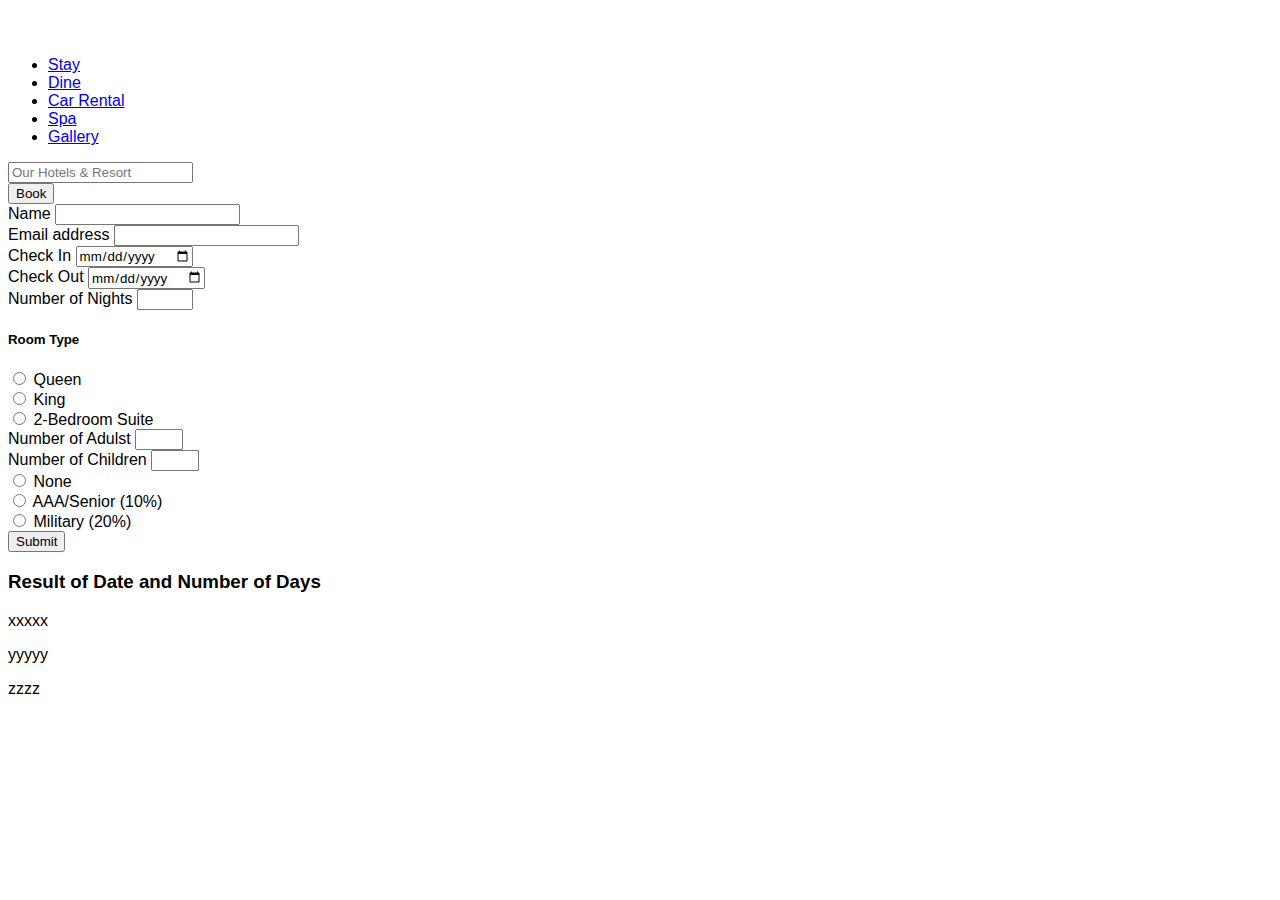
==== book.html @ 2478f243 "add calculation for number of days" ====
<!DOCTYPE html>
<html lang="en">
  <head>
    <title>Title</title>
    <!-- Required meta tags -->
    <meta charset="utf-8" />
    <meta name="viewport" content="width=device-width, initial-scale=1, shrink-to-fit=no" />

    <!-- Bootstrap CSS v5.2.1 -->
    <link
      href="https://cdn.jsdelivr.net/npm/bootstrap@5.3.2/dist/css/bootstrap.min.css"
      rel="stylesheet"
      integrity="sha384-T3c6CoIi6uLrA9TneNEoa7RxnatzjcDSCmG1MXxSR1GAsXEV/Dwwykc2MPK8M2HN"
      crossorigin="anonymous"
    />
    <link rel="stylesheet" href="./css/styles.css" />
  </head>

  <body>
    <header class="p-3 text-bg-dark">
      <div class="container-fluid">
        <div class="d-flex flex-wrap align-items-center justify-content-center justify-content-lg-start">
          <a href="/" class="d-flex align-items-center mb-2 mb-lg-0 text-white text-decoration-none">
            <img src="./images/resort-logo-1.svg" alt="" width="50" />
          </a>
          <ul class="nav col-12 col-lg-auto me-lg-auto mb-2 justify-content-center mb-md-0">
            <li><a href="#" class="nav-link px-2 text-white">Stay</a></li>
            <li><a href="#" class="nav-link px-2 text-white">Dine</a></li>
            <li><a href="#" class="nav-link px-2 text-white">Car Rental</a></li>
            <li><a href="#" class="nav-link px-2 text-white">Spa</a></li>
            <li><a href="#" class="nav-link px-2 text-white">Gallery</a></li>
          </ul>

          <form class="col-12 col-lg-auto mb-3 mb-lg-0 me-lg-3" role="search">
            <input
              type="search"
              class="form-control form-control-dark text-bg-dark"
              placeholder="Our Hotels & Resort"
              aria-label="Search"
            />
          </form>

          <div class="text-end">
            <button type="button" class="btn btn-danger">Book</button>
          </div>
        </div>
      </div>
    </header>
    <div class="container">
      <main>
        <div class="row">
          <div class="col">
            <div class="container mt-5">
              <form style="width: 50%">
                <div class="mb-3">
                  <label for="nameInput" class="form-label">Name</label>
                  <input type="text" class="form-control" id="nameInput" />
                </div>
                <div class="mb-3">
                  <label for="emailInput" class="form-label">Email address</label>
                  <input type="email" class="form-control" id="emailInput" aria-describedby="emailHelp" />
                </div>
                <div class="mb-3">
                  <label for="checkInDate" class="form-label"> Check In</label>
                  <input type="date" class="form-control" id="checkInDate" />
                </div>
                <div class="mb-3">
                  <label for="checkOutDate" class="form-label"> Check Out</label>
                  <input type="date" class="form-control" id="checkOutDate" />
                </div>
                <div class="mb-3">
                  <label for="numberOfNights" class="form-label"> Number of Nights</label>
                  <input type="number" class="form-control" id="numberOfNights" min="1" max="28" />
                </div>
                <div class="mb-3">
                  <h5>Room Type</h5>
                </div>
                <div class="mb-3">
                  <div class="form-check">
                    <input class="form-check-input" type="radio" name="flexRadioDefault" id="queenRadio" />
                    <label class="form-check-label" for="queenRadio"> Queen</label>
                  </div>
                  <div class="form-check">
                    <input class="form-check-input" type="radio" name="flexRadioDefault" id="kingRadio" />
                    <label class="form-check-label" for="kingRadio"> King</label>
                  </div>
                  <div class="form-check">
                    <input class="form-check-input" type="radio" name="flexRadioDefault" id="suiteRadio" />
                    <label class="form-check-label" for="suiteRadio"> 2-Bedroom Suite</label>
                  </div>
                </div>
                <div class="mb-3">
                  <label for="numberOfAdults" class="form-label"> Number of Adulst</label>
                  <input type="number" class="form-control" id="numberOfAdults" min="1" max="4" />
                </div>
                <div class="mb-3">
                  <label for="numberOfChildren" class="form-label"> Number of Children</label>
                  <input type="number" class="form-control" id="numberOfChildren" min="0" max="4" />
                </div>
                <div class="mb-3">
                  <div class="form-check">
                    <input class="form-check-input" type="radio" name="discountRadioDefault" id="noneDiscountRadio" />
                    <label class="form-check-label" for="noneDiscountRadio">None</label>
                  </div>
                  <div class="form-check">
                    <input class="form-check-input" type="radio" name="discountRadioDefault" id="seniorDiscountRadio" />
                    <label class="form-check-label" for="seniorDiscountRadio"> AAA/Senior (10%)</label>
                  </div>
                  <div class="form-check">
                    <input class="form-check-input" type="radio" name="discountRadioDefault" id="militaryDiscountRadio" />
                    <label class="form-check-label" for="militaryDiscountRadio"> Military (20%)</label>
                  </div>
                </div>
    
                <button id="bookSubmitBtn" type="button" class="btn btn-primary">Submit</button>
              </form>
            </div>
          </div>
          <div class="col">
            <h3>Result of Date and Number of Days</h3>
            <p id="checkInDateResult">xxxxx</p>
            <p id="checkOutDateResult">yyyyy</p>
            <p id="numberOfNigtsResult">zzzz</p>
          </div>
        </div>
        
      </main>
    </div>
    <footer>
      <!-- place footer here -->
    </footer>
    <script src="./scripts/book.js"></script>
    <!-- Bootstrap JavaScript Libraries -->
    <script
      src="https://cdn.jsdelivr.net/npm/@popperjs/core@2.11.8/dist/umd/popper.min.js"
      integrity="sha384-I7E8VVD/ismYTF4hNIPjVp/Zjvgyol6VFvRkX/vR+Vc4jQkC+hVqc2pM8ODewa9r"
      crossorigin="anonymous"
    ></script>

    <script
      src="https://cdn.jsdelivr.net/npm/bootstrap@5.3.2/dist/js/bootstrap.min.js"
      integrity="sha384-BBtl+eGJRgqQAUMxJ7pMwbEyER4l1g+O15P+16Ep7Q9Q+zqX6gSbd85u4mG4QzX+"
      crossorigin="anonymous"
    ></script>
  </body>
</html>
---- css/styles.css ----
* {
    font-family: sans-serif;
}

.text-color-w {
    color: white;

}

.room-list li{
    list-style: none;
}

.font-p {
    width: 50%;
    font-size: 2rem;
    font-weight: lighter;
}
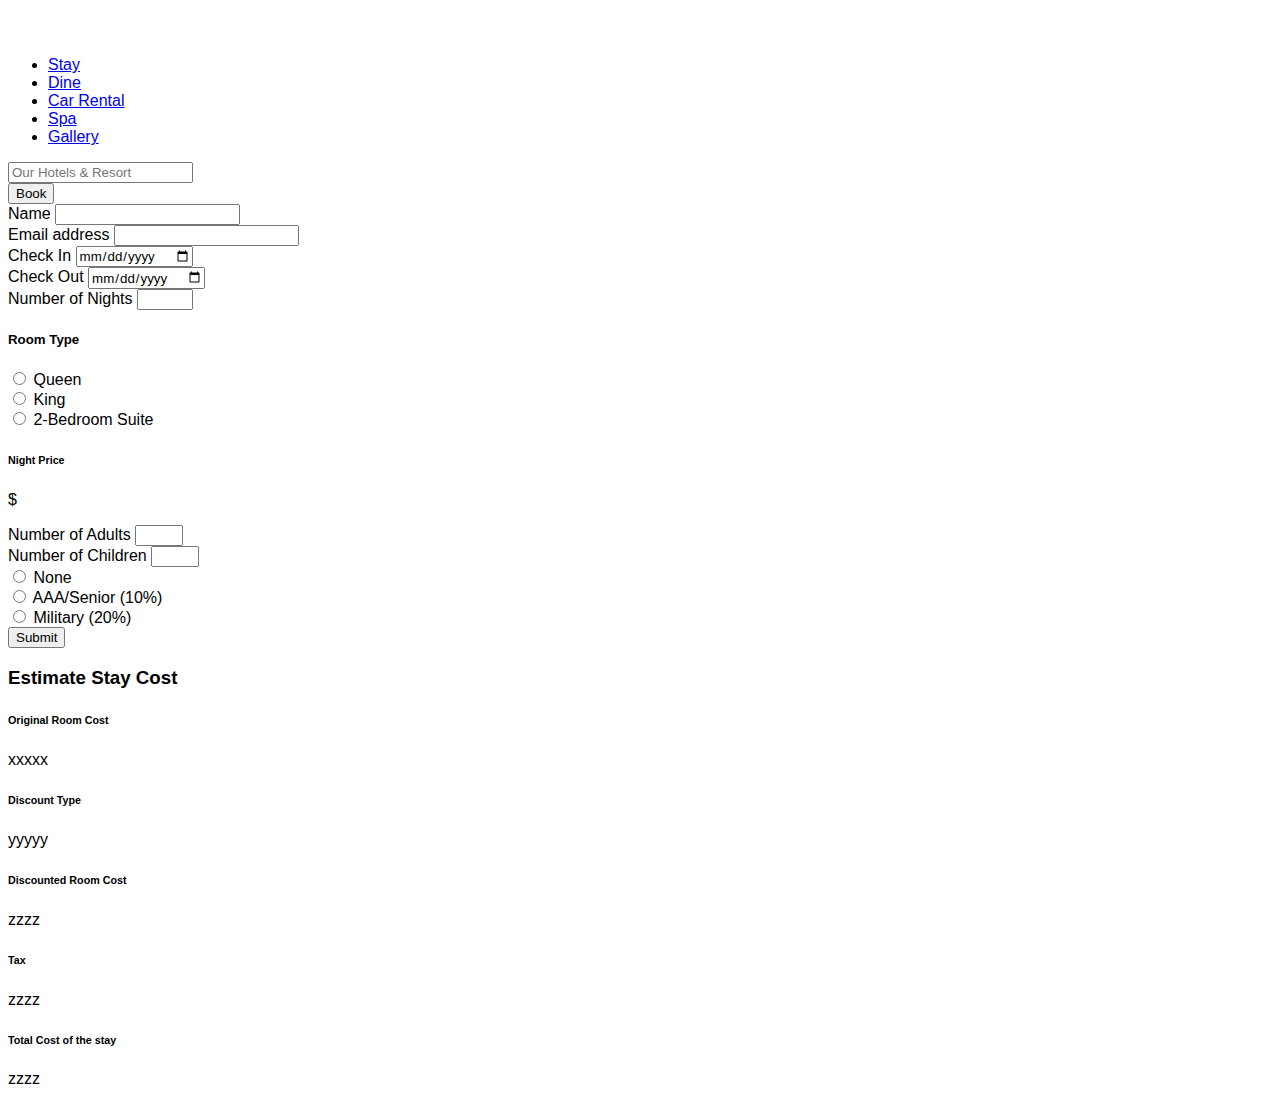
==== commit 3b459580: "add calculation for total cost of the stay" ====
--- a/book.html
+++ b/book.html
@@ -50,7 +50,6 @@
       <main>
         <div class="row">
           <div class="col">
-            <div class="container mt-5">
               <form style="width: 50%">
                 <div class="mb-3">
                   <label for="nameInput" class="form-label">Name</label>
@@ -90,7 +89,12 @@
                   </div>
                 </div>
                 <div class="mb-3">
-                  <label for="numberOfAdults" class="form-label"> Number of Adulst</label>
+                  <h6>Night Price</h6>
+                  <p>$<span id="priceOfOneNight"></span></p>
+                </div>
+                
+                <div class="mb-3">
+                  <label for="numberOfAdults" class="form-label"> Number of Adults</label>
                   <input type="number" class="form-control" id="numberOfAdults" min="1" max="4" />
                 </div>
                 <div class="mb-3">
@@ -114,13 +118,20 @@
     
                 <button id="bookSubmitBtn" type="button" class="btn btn-primary">Submit</button>
               </form>
-            </div>
+            
           </div>
           <div class="col">
-            <h3>Result of Date and Number of Days</h3>
-            <p id="checkInDateResult">xxxxx</p>
-            <p id="checkOutDateResult">yyyyy</p>
-            <p id="numberOfNigtsResult">zzzz</p>
+            <h3>Estimate Stay Cost</h3>
+            <h6>Original Room Cost</h6>
+            <p id="originalRoomCostInput">xxxxx</p>
+            <h6>Discount Type</h6>
+            <p id="discountTypeInput">yyyyy</p>
+            <h6>Discounted Room Cost</h6>
+            <p id="discountedRoomCostInput">zzzz</p>
+            <h6>Tax</h6>
+            <p id="taxAmountInput">zzzz</p>
+            <h6>Total Cost of the stay</h6>
+            <p id="totalCostOfStay">zzzz</p>
           </div>
         </div>
         
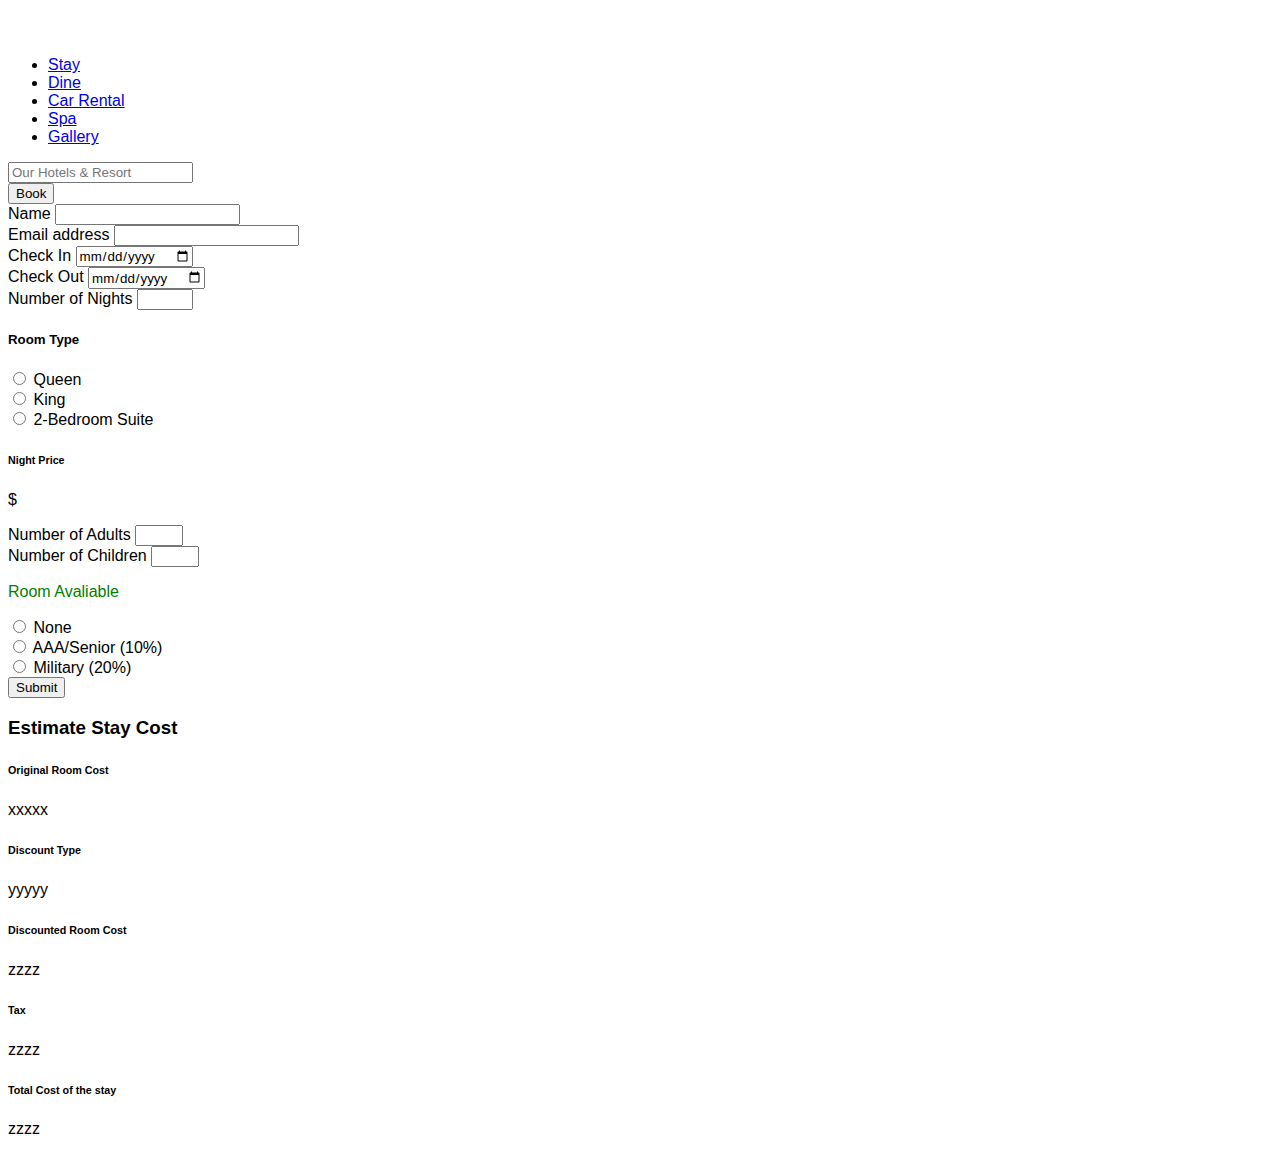
==== commit 0d5371b1: "add error message if room occupancy exceeded" ====
--- a/book.html
+++ b/book.html
@@ -102,6 +102,9 @@
                   <input type="number" class="form-control" id="numberOfChildren" min="0" max="4" />
                 </div>
                 <div class="mb-3">
+                  <p id="messageParagraph">Room Avaliable</p>
+                </div>
+                <div class="mb-3">
                   <div class="form-check">
                     <input class="form-check-input" type="radio" name="discountRadioDefault" id="noneDiscountRadio" />
                     <label class="form-check-label" for="noneDiscountRadio">None</label>
--- a/css/styles.css
+++ b/css/styles.css
@@ -15,4 +15,9 @@
     width: 50%;
     font-size: 2rem;
     font-weight: lighter;
+}
+
+#messageParagraph {
+    color: green;
+    font-weight: 400;
 }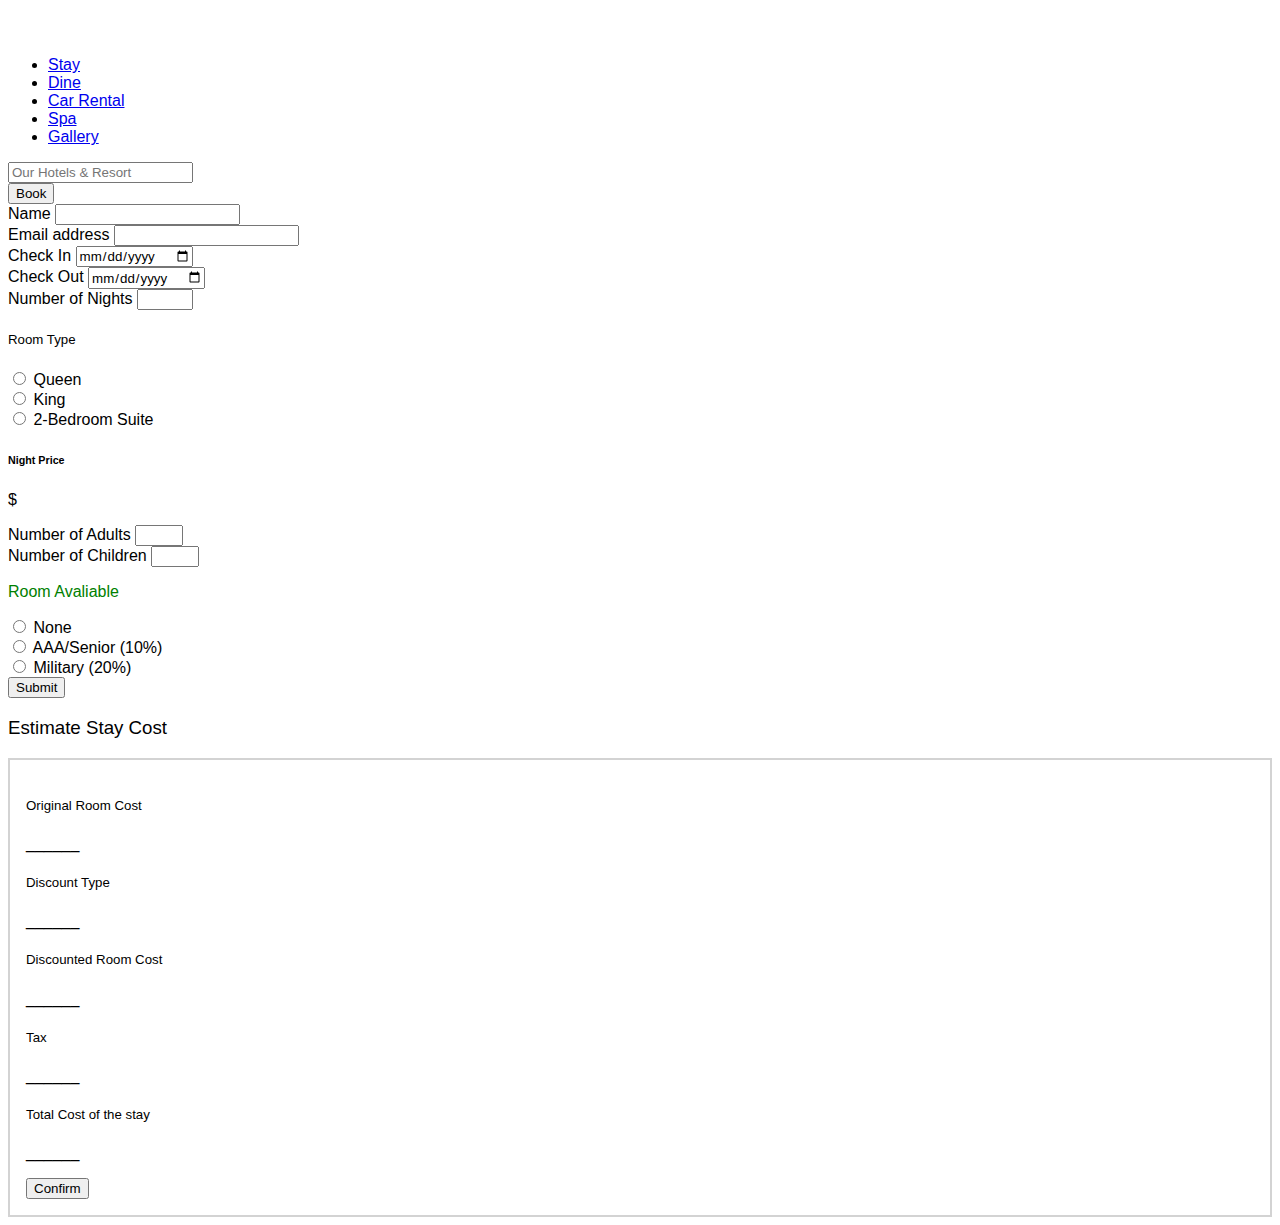
==== commit deb0dfa3: "update the book page design" ====
--- a/book.html
+++ b/book.html
@@ -48,94 +48,114 @@
     </header>
     <div class="container">
       <main>
-        <div class="row">
-          <div class="col">
-              <form style="width: 50%">
-                <div class="mb-3">
-                  <label for="nameInput" class="form-label">Name</label>
-                  <input type="text" class="form-control" id="nameInput" />
+        <div class="container mt-5">
+            <div class="row">
+                <div class="col mx-3 mt-5">
+                    <form class="part1">
+                        <div class="mb-3">
+                            <label for="nameInput" class="form-label">Name</label>
+                            <input type="text" class="form-control" id="nameInput" />
+                          </div>
+                          <div class="mb-3">
+                            <label for="emailInput" class="form-label">Email address</label>
+                            <input type="email" class="form-control" id="emailInput" aria-describedby="emailHelp" />
+                          </div>
+                          <div class="mb-3">
+                            <label for="checkInDate" class="form-label"> Check In</label>
+                            <input type="date" class="form-control" id="checkInDate" />
+                          </div>
+                          <div class="mb-3">
+                            <label for="checkOutDate" class="form-label"> Check Out</label>
+                            <input type="date" class="form-control" id="checkOutDate" />
+                          </div>
+                          <div class="mb-3">
+                            <label for="numberOfNights" class="form-label"> Number of Nights</label>
+                            <input type="number" class="form-control" id="numberOfNights" min="1" max="28" />
+                          </div>
+                    </form>
                 </div>
-                <div class="mb-3">
-                  <label for="emailInput" class="form-label">Email address</label>
-                  <input type="email" class="form-control" id="emailInput" aria-describedby="emailHelp" />
+                <div class="col mx-2">
+                    <form>
+                        <div class="mb-3">
+                            <h5>Room Type</h5>
+                          </div>
+                          <div class="mb-3">
+                            <div class="form-check">
+                              <input class="form-check-input" type="radio" name="flexRadioDefault" id="queenRadio" />
+                              <label class="form-check-label" for="queenRadio"> Queen</label>
+                            </div>
+                            <div class="form-check">
+                              <input class="form-check-input" type="radio" name="flexRadioDefault" id="kingRadio" />
+                              <label class="form-check-label" for="kingRadio"> King</label>
+                            </div>
+                            <div class="form-check">
+                              <input class="form-check-input" type="radio" name="flexRadioDefault" id="suiteRadio" />
+                              <label class="form-check-label" for="suiteRadio"> 2-Bedroom Suite</label>
+                            </div>
+                          </div>
+                          <div class="mb-3">
+                            <h6>Night Price</h6>
+                            <p>$<span id="priceOfOneNight"></span></p>
+                          </div>
+                          
+                          <div class="mb-3">
+                            <label for="numberOfAdults" class="form-label"> Number of Adults</label>
+                            <input type="number" class="form-control" id="numberOfAdults" min="1" max="4" />
+                          </div>
+                          <div class="mb-3">
+                            <label for="numberOfChildren" class="form-label"> Number of Children</label>
+                            <input type="number" class="form-control" id="numberOfChildren" min="0" max="4" />
+                          </div>
+                          <div class="mb-3">
+                            <p id="messageParagraph">Room Avaliable</p>
+                          </div>
+                          <div class="mb-3">
+                            <div class="form-check">
+                              <input class="form-check-input" type="radio" name="discountRadioDefault" id="noneDiscountRadio" />
+                              <label class="form-check-label" for="noneDiscountRadio">None</label>
+                            </div>
+                            <div class="form-check">
+                              <input class="form-check-input" type="radio" name="discountRadioDefault" id="seniorDiscountRadio" />
+                              <label class="form-check-label" for="seniorDiscountRadio"> AAA/Senior (10%)</label>
+                            </div>
+                            <div class="form-check">
+                              <input class="form-check-input" type="radio" name="discountRadioDefault" id="militaryDiscountRadio" />
+                              <label class="form-check-label" for="militaryDiscountRadio"> Military (20%)</label>
+                            </div>
+                          </div>
+                    </form>
                 </div>
-                <div class="mb-3">
-                  <label for="checkInDate" class="form-label"> Check In</label>
-                  <input type="date" class="form-control" id="checkInDate" />
+            </div>
+            <div class="container d-flex justify-content-center mb-5 mt-3">
+                <div class="d-grid gap-2 col-6 mx-auto">
+                    <button id="bookSubmitBtn" class="btn btn-primary" type="button">Submit</button>
                 </div>
-                <div class="mb-3">
-                  <label for="checkOutDate" class="form-label"> Check Out</label>
-                  <input type="date" class="form-control" id="checkOutDate" />
+        </div>
+        <div class="container d-flex justify-content-center">
+            <h3>Estimate Stay Cost</h3>
+        </div>
+        <div class="container mt-4 mb-5 border-total-cost">
+            <div class="row">
+                <div class="col">
+                    <h5>Original Room Cost</h5>
+                    <p id="originalRoomCostInput">______</p>
+                    <h5>Discount Type</h5>
+                    <p id="discountTypeInput">______</p>
+                    <h5>Discounted Room Cost</h5>
+                    <p id="discountedRoomCostInput">______</p>
                 </div>
-                <div class="mb-3">
-                  <label for="numberOfNights" class="form-label"> Number of Nights</label>
-                  <input type="number" class="form-control" id="numberOfNights" min="1" max="28" />
+                <div class="col">
+                    
+                    <h5>Tax</h5>
+                    <p id="taxAmountInput">______</p>
+                    <h5>Total Cost of the stay</h5>
+                    <p id="totalCostOfStay">______</p>
+                    <button type="button" class="btn btn-danger" style="--bs-btn-padding-y: .5rem; --bs-btn-padding-x: 5rem; --bs-btn-font-size: 1rem;">
+                    Confirm
+                    </button>
                 </div>
-                <div class="mb-3">
-                  <h5>Room Type</h5>
-                </div>
-                <div class="mb-3">
-                  <div class="form-check">
-                    <input class="form-check-input" type="radio" name="flexRadioDefault" id="queenRadio" />
-                    <label class="form-check-label" for="queenRadio"> Queen</label>
-                  </div>
-                  <div class="form-check">
-                    <input class="form-check-input" type="radio" name="flexRadioDefault" id="kingRadio" />
-                    <label class="form-check-label" for="kingRadio"> King</label>
-                  </div>
-                  <div class="form-check">
-                    <input class="form-check-input" type="radio" name="flexRadioDefault" id="suiteRadio" />
-                    <label class="form-check-label" for="suiteRadio"> 2-Bedroom Suite</label>
-                  </div>
-                </div>
-                <div class="mb-3">
-                  <h6>Night Price</h6>
-                  <p>$<span id="priceOfOneNight"></span></p>
-                </div>
-                
-                <div class="mb-3">
-                  <label for="numberOfAdults" class="form-label"> Number of Adults</label>
-                  <input type="number" class="form-control" id="numberOfAdults" min="1" max="4" />
-                </div>
-                <div class="mb-3">
-                  <label for="numberOfChildren" class="form-label"> Number of Children</label>
-                  <input type="number" class="form-control" id="numberOfChildren" min="0" max="4" />
-                </div>
-                <div class="mb-3">
-                  <p id="messageParagraph">Room Avaliable</p>
-                </div>
-                <div class="mb-3">
-                  <div class="form-check">
-                    <input class="form-check-input" type="radio" name="discountRadioDefault" id="noneDiscountRadio" />
-                    <label class="form-check-label" for="noneDiscountRadio">None</label>
-                  </div>
-                  <div class="form-check">
-                    <input class="form-check-input" type="radio" name="discountRadioDefault" id="seniorDiscountRadio" />
-                    <label class="form-check-label" for="seniorDiscountRadio"> AAA/Senior (10%)</label>
-                  </div>
-                  <div class="form-check">
-                    <input class="form-check-input" type="radio" name="discountRadioDefault" id="militaryDiscountRadio" />
-                    <label class="form-check-label" for="militaryDiscountRadio"> Military (20%)</label>
-                  </div>
-                </div>
-    
-                <button id="bookSubmitBtn" type="button" class="btn btn-primary">Submit</button>
-              </form>
-            
-          </div>
-          <div class="col">
-            <h3>Estimate Stay Cost</h3>
-            <h6>Original Room Cost</h6>
-            <p id="originalRoomCostInput">xxxxx</p>
-            <h6>Discount Type</h6>
-            <p id="discountTypeInput">yyyyy</p>
-            <h6>Discounted Room Cost</h6>
-            <p id="discountedRoomCostInput">zzzz</p>
-            <h6>Tax</h6>
-            <p id="taxAmountInput">zzzz</p>
-            <h6>Total Cost of the stay</h6>
-            <p id="totalCostOfStay">zzzz</p>
-          </div>
+               
+            </div>
         </div>
         
       </main>
--- a/css/styles.css
+++ b/css/styles.css
@@ -20,4 +20,13 @@
 #messageParagraph {
     color: green;
     font-weight: 400;
+}
+
+h3, h5{
+    font-weight: 400;
+}
+
+.border-total-cost {
+    border: 2px solid lightgray;
+    padding: 1rem;
 }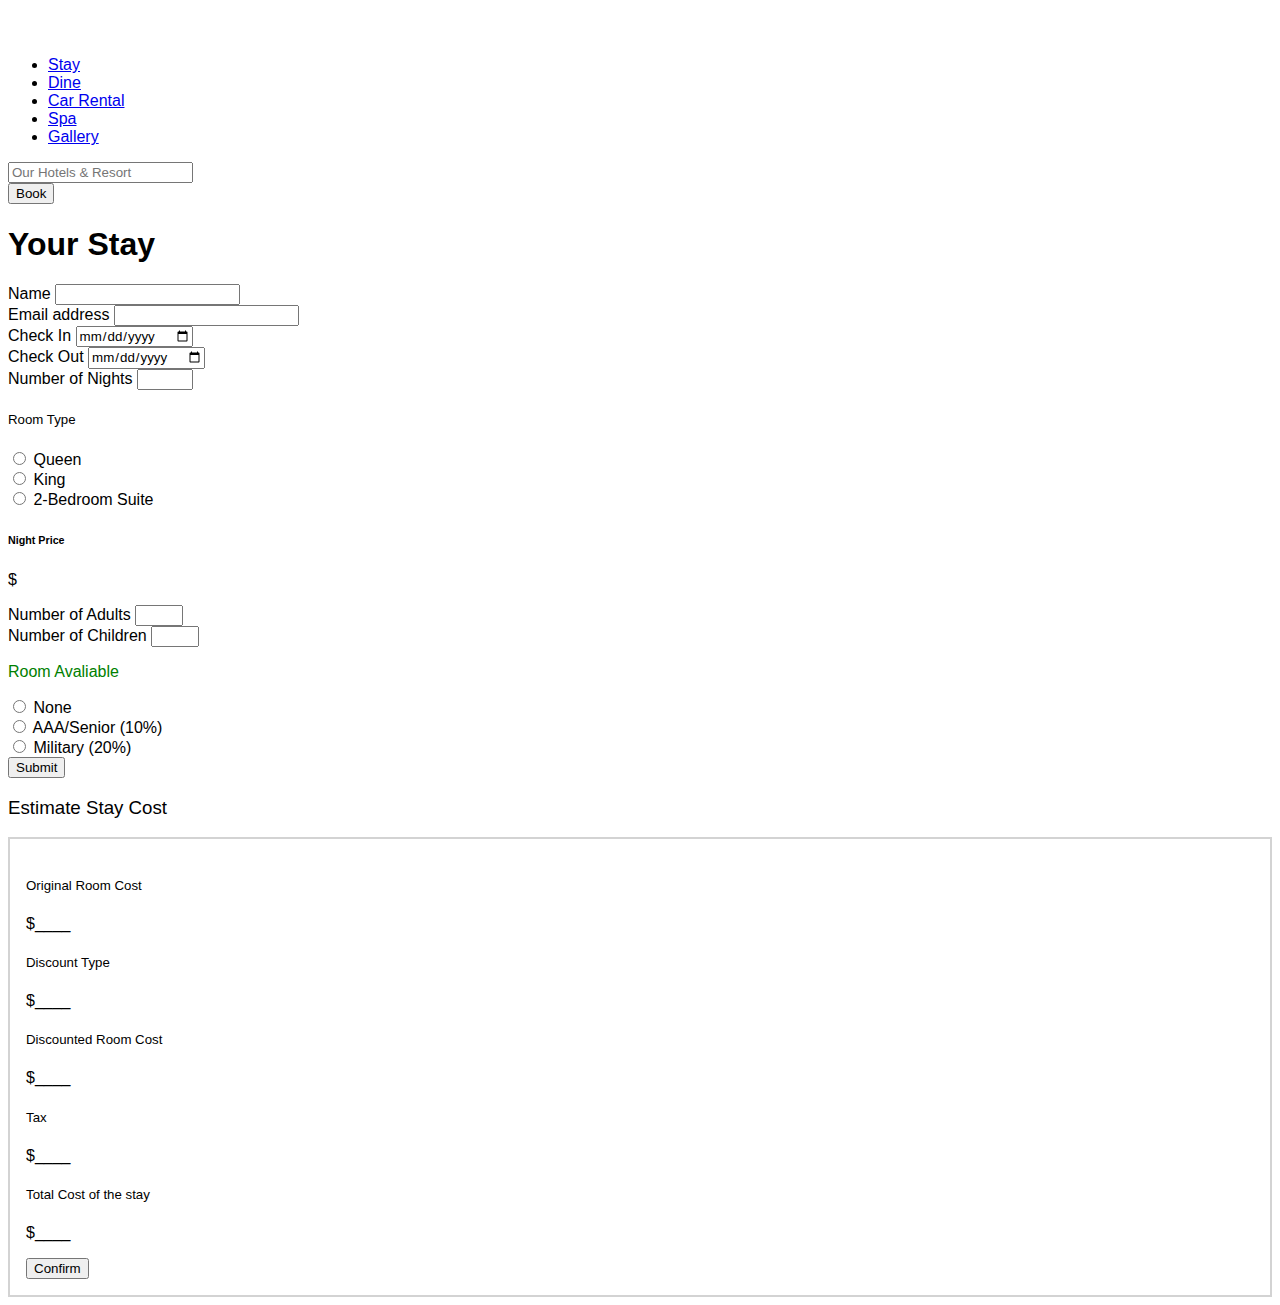
==== commit 6e3871a5: "fix total cost calculation and update confirm button color" ====
--- a/book.html
+++ b/book.html
@@ -48,9 +48,10 @@
     </header>
     <div class="container">
       <main>
+        <div class="container d-flex justify-content-center"><h1>Your Stay</h1></div>
         <div class="container mt-5">
             <div class="row">
-                <div class="col mx-3 mt-5">
+                <div class="col mx-3 mt-3">
                     <form class="part1">
                         <div class="mb-3">
                             <label for="nameInput" class="form-label">Name</label>
@@ -138,26 +139,26 @@
             <div class="row">
                 <div class="col">
                     <h5>Original Room Cost</h5>
-                    <p id="originalRoomCostInput">______</p>
+                    <p id="originalRoomCostInput">$____</p>
                     <h5>Discount Type</h5>
-                    <p id="discountTypeInput">______</p>
+                    <p id="discountTypeInput">$____</p>
                     <h5>Discounted Room Cost</h5>
-                    <p id="discountedRoomCostInput">______</p>
+                    <p id="discountedRoomCostInput">$____</p>
                 </div>
                 <div class="col">
                     
                     <h5>Tax</h5>
-                    <p id="taxAmountInput">______</p>
+                    <p id="taxAmountInput">$____</p>
                     <h5>Total Cost of the stay</h5>
-                    <p id="totalCostOfStay">______</p>
-                    <button type="button" class="btn btn-danger" style="--bs-btn-padding-y: .5rem; --bs-btn-padding-x: 5rem; --bs-btn-font-size: 1rem;">
+                    <p id="totalCostOfStay">$____</p>
+                    <button type="button" class="btn btn-success" style="--bs-btn-padding-y: .5rem; --bs-btn-padding-x: 5rem; --bs-btn-font-size: 1rem;">
                     Confirm
                     </button>
                 </div>
                
             </div>
         </div>
-        
+        </div> 
       </main>
     </div>
     <footer>
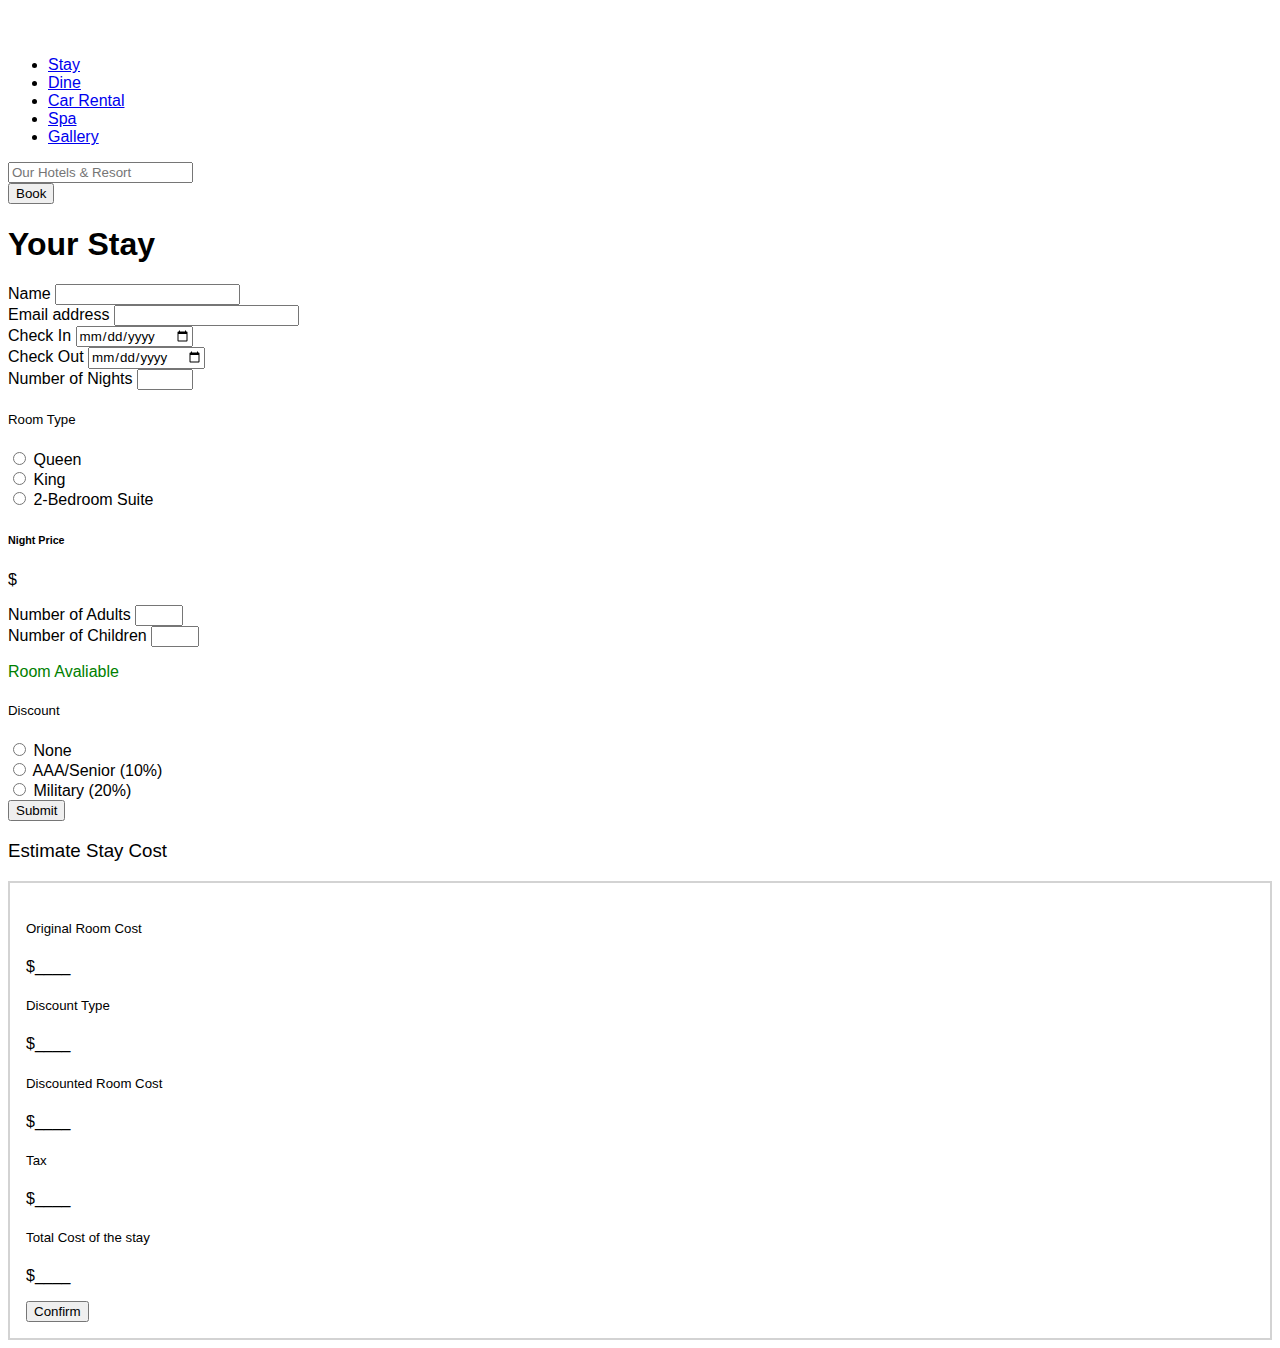
==== commit ebcd80a2: "update book page" ====
--- a/book.html
+++ b/book.html
@@ -24,9 +24,9 @@
             <img src="./images/resort-logo-1.svg" alt="" width="50" />
           </a>
           <ul class="nav col-12 col-lg-auto me-lg-auto mb-2 justify-content-center mb-md-0">
-            <li><a href="#" class="nav-link px-2 text-white">Stay</a></li>
+            <li><a href="./overnight-stay-page.html" class="nav-link px-2 text-white">Stay</a></li>
             <li><a href="#" class="nav-link px-2 text-white">Dine</a></li>
-            <li><a href="#" class="nav-link px-2 text-white">Car Rental</a></li>
+            <li><a href="./car-rental.html" class="nav-link px-2 text-white">Car Rental</a></li>
             <li><a href="#" class="nav-link px-2 text-white">Spa</a></li>
             <li><a href="#" class="nav-link px-2 text-white">Gallery</a></li>
           </ul>
@@ -111,6 +111,7 @@
                             <p id="messageParagraph">Room Avaliable</p>
                           </div>
                           <div class="mb-3">
+                            <h5>Discount</h5>
                             <div class="form-check">
                               <input class="form-check-input" type="radio" name="discountRadioDefault" id="noneDiscountRadio" />
                               <label class="form-check-label" for="noneDiscountRadio">None</label>
--- a/css/styles.css
+++ b/css/styles.css
@@ -4,6 +4,8 @@
 
 .text-color-w {
     color: white;
+    padding-top: 4rem;
+    padding-left: 4rem;
 
 }
 
@@ -29,4 +31,24 @@
 .border-total-cost {
     border: 2px solid lightgray;
     padding: 1rem;
+}
+
+.bold-span {
+    font-weight: 600;
+}
+
+.p-dine {
+    background-color: #f5f5f5;
+    padding-top: 2rem;
+    padding-left: 2rem;
+}
+
+.p-dine h5 {
+    font-weight: 100;
+    
+}
+
+.p-dine p {
+    font-size: 5rem;
+    font-weight: 100;
 }